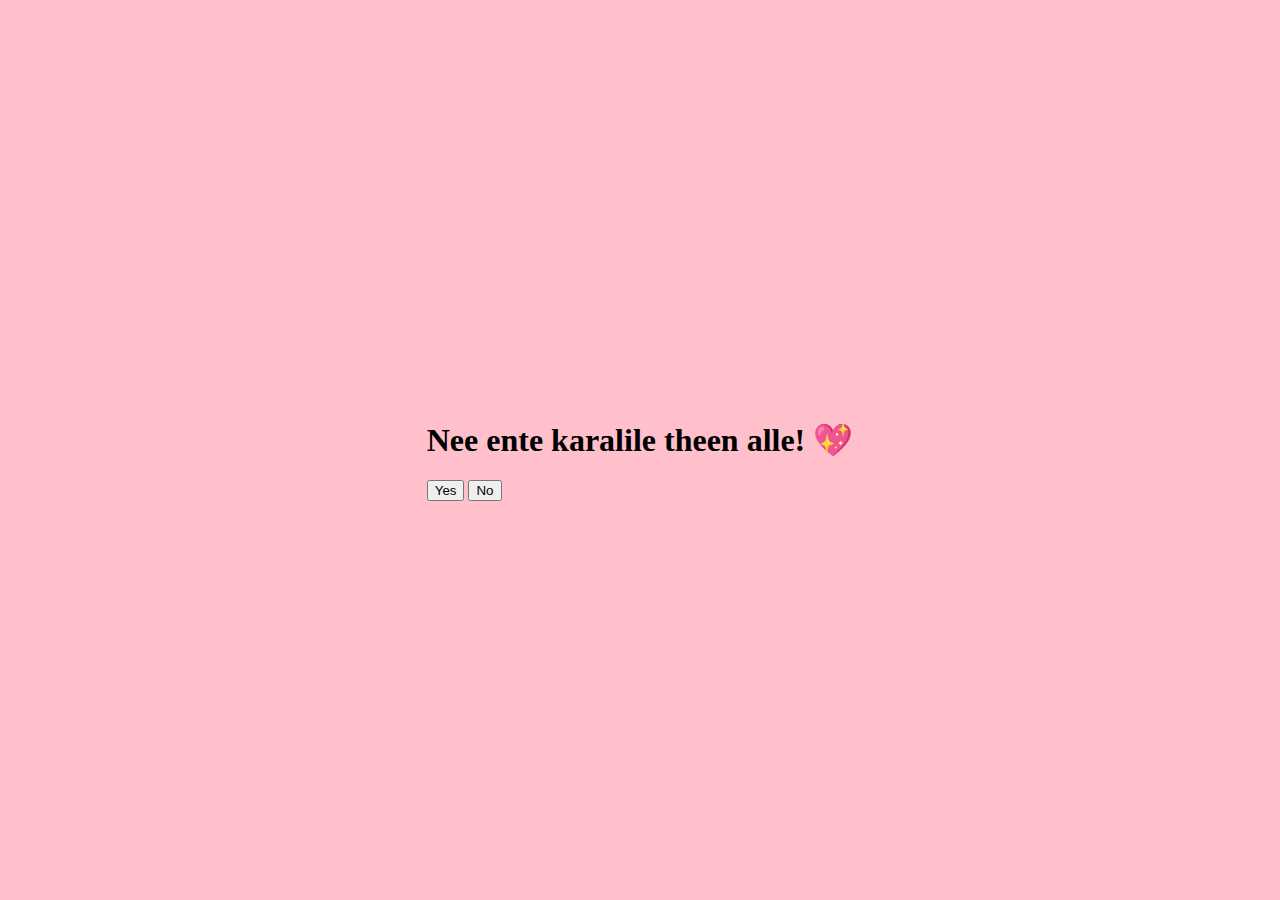
==== page1.html @ 21fe15ef "Create page1.html" ====
<!DOCTYPE html>
<html lang="en">
<head>
    <meta charset="UTF-8">
    <meta name="viewport" content="width=device-width, initial-scale=1.0">
    <title>Ente Theen! 🍯</title>
    <link rel="stylesheet" href="style.css">
</head>
<body>

    <div class="page-container">
        <h1>Nee ente karalile theen alle! 💖</h1>
        <div class="button-container">
            <button class="yes-button" onclick="goToNextPage()">Yes</button>
            <button class="no-button" onclick="trickNoButton()">No</button>
        </div>
    </div>

    <script src="script.js"></script>
</body>
</html>
---- style.css ----
body {
    margin: 0;
    padding: 0;
    display: flex;
    justify-content: center;
    align-items: center;
    height: 100vh;
    background-color: pink;
    overflow: hidden;
}

.envelope-container {
    position: relative;
    width: 250px;
    height: 200px;
    cursor: pointer;
}

.envelope {
    position: absolute;
    width: 100%;
    height: 100%;
    background-color: red;
    border-radius: 10px;
    display: flex;
    justify-content: center;
    align-items: flex-end;
    overflow: hidden;
}

.flap {
    position: absolute;
    top: 0;
    width: 100%;
    height: 50%;
    background-color: darkred;
    clip-path: polygon(0% 100%, 50% 0%, 100% 100%);
}

.letter {
    position: absolute;
    width: 90%;
    height: 70%;
    background-color: white;
    text-align: center;
    padding: 10px;
    transform: translateY(100%);
    transition: transform 0.5s ease-in-out;
}

.letter p {
    font-size: 18px;
    font-weight: bold;
    color: black;
}

.envelope-container:hover .letter {
    transform: translateY(0);
}

.floating-elements {
    position: absolute;
    width: 100%;
    height: 100%;
    pointer-events: none;
}

/* Heart animations */
@keyframes floatUp {
    from { transform: translateY(100vh); opacity: 1; }
    to { transform: translateY(-10vh); opacity: 0; }
}
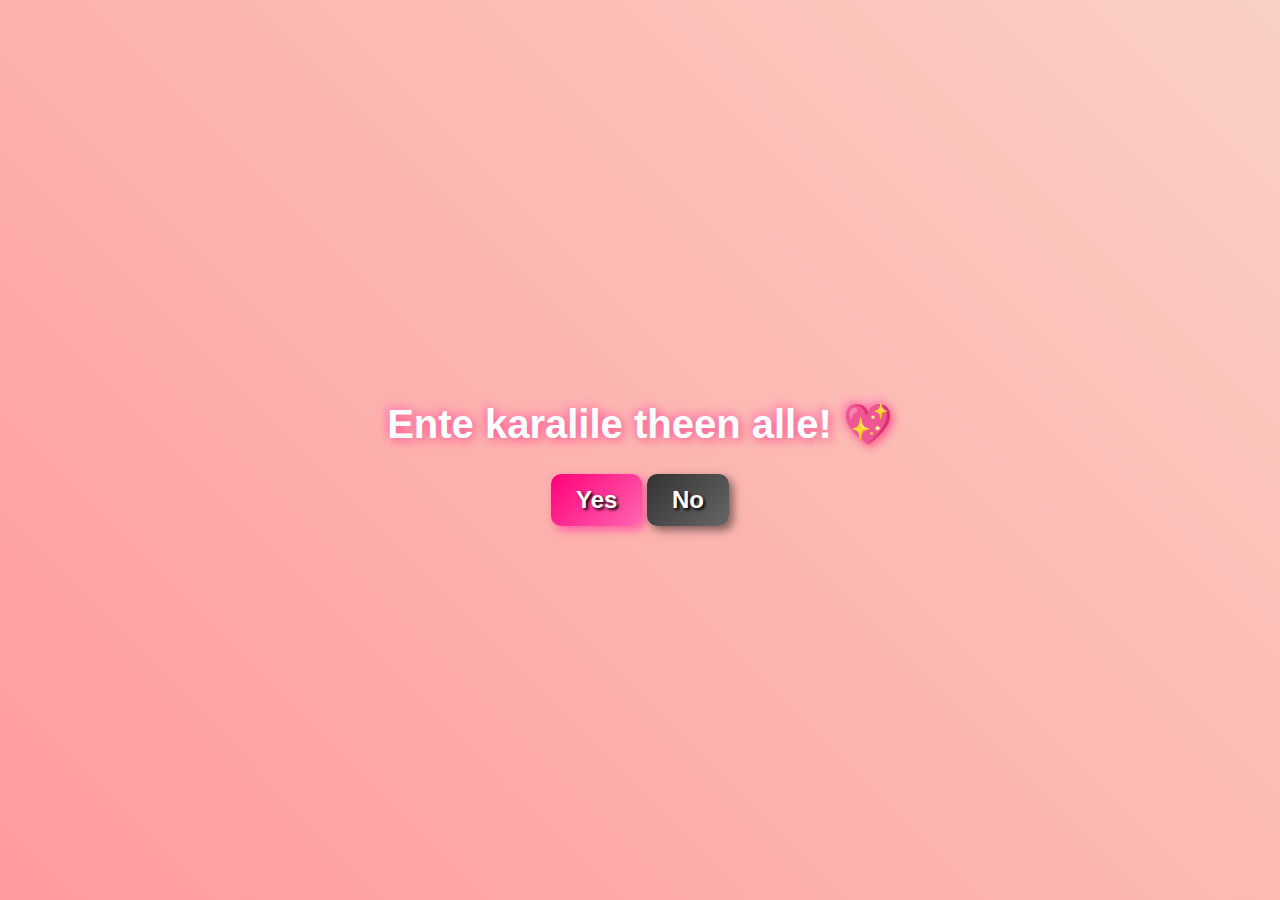
==== commit 22bdf5a4: "Update page1.html" ====
--- a/page1.html
+++ b/page1.html
@@ -3,13 +3,13 @@
 <head>
     <meta charset="UTF-8">
     <meta name="viewport" content="width=device-width, initial-scale=1.0">
-    <title>Ente Theen! 🍯</title>
+    <title>Ente Karalile Theen Alle! 💖</title>
     <link rel="stylesheet" href="style.css">
 </head>
 <body>
 
     <div class="page-container">
-        <h1>Nee ente karalile theen alle! 💖</h1>
+        <h1>Ente karalile theen alle! 💖</h1>
         <div class="button-container">
             <button class="yes-button" onclick="goToNextPage()">Yes</button>
             <button class="no-button" onclick="trickNoButton()">No</button>
--- a/style.css
+++ b/style.css
@@ -1,72 +1,83 @@
+/* 🌟 General Styling */
 body {
+    font-family: 'Poppins', sans-serif;
+    background: linear-gradient(45deg, #ff9a9e, #fad0c4);
+    text-align: center;
     margin: 0;
-    padding: 0;
+    height: 100vh;
+    overflow: hidden;
     display: flex;
+    align-items: center;
     justify-content: center;
-    align-items: center;
-    height: 100vh;
-    background-color: pink;
-    overflow: hidden;
 }
 
-.envelope-container {
-    position: relative;
-    width: 250px;
-    height: 200px;
-    cursor: pointer;
+/* 💖 Page Container */
+.page-container {
+    text-align: center;
+    max-width: 80%;
+    padding: 20px;
 }
 
-.envelope {
-    position: absolute;
-    width: 100%;
-    height: 100%;
-    background-color: red;
-    border-radius: 10px;
-    display: flex;
-    justify-content: center;
-    align-items: flex-end;
-    overflow: hidden;
+/* ✨ Glowing Text */
+h1 {
+    font-size: 2.5em;
+    color: white;
+    text-shadow: 3px 3px 10px #ff5c8d, -3px -3px 10px #ff7eb3;
+    animation: glowText 2s infinite alternate;
 }
 
-.flap {
-    position: absolute;
-    top: 0;
-    width: 100%;
-    height: 50%;
-    background-color: darkred;
-    clip-path: polygon(0% 100%, 50% 0%, 100% 100%);
+@keyframes glowText {
+    0% { text-shadow: 3px 3px 10px #ff5c8d; }
+    100% { text-shadow: 3px 3px 20px #ff0033; }
 }
 
-.letter {
-    position: absolute;
-    width: 90%;
-    height: 70%;
-    background-color: white;
-    text-align: center;
-    padding: 10px;
-    transform: translateY(100%);
-    transition: transform 0.5s ease-in-out;
+/* 🎭 3D Buttons */
+button {
+    font-size: 1.5em;
+    padding: 12px 25px;
+    border: none;
+    border-radius: 10px;
+    background: linear-gradient(135deg, #ff0077, #ff66b2);
+    color: white;
+    font-weight: bold;
+    text-shadow: 2px 2px 3px black;
+    box-shadow: 4px 4px 10px rgba(255, 0, 150, 0.5);
+    cursor: pointer;
+    transition: all 0.3s ease;
 }
 
-.letter p {
-    font-size: 18px;
-    font-weight: bold;
-    color: black;
+button:hover {
+    transform: scale(1.1);
+    box-shadow: 6px 6px 15px rgba(255, 0, 150, 0.8);
 }
 
-.envelope-container:hover .letter {
-    transform: translateY(0);
+/* 🎭 Special No Button */
+.no-button {
+    background: linear-gradient(135deg, #333, #666);
+    box-shadow: 4px 4px 10px rgba(0, 0, 0, 0.5);
+}
+
+.no-button:hover {
+    transform: scale(1.1);
+    box-shadow: 6px 6px 15px rgba(0, 0, 0, 0.8);
+}
+
+/* ❤️ Floating Hearts */
+@keyframes floatUp {
+    0% { transform: translateY(100vh) scale(0.5); opacity: 0; }
+    100% { transform: translateY(-10vh) scale(1.5); opacity: 1; }
 }
 
 .floating-elements {
     position: absolute;
     width: 100%;
-    height: 100%;
+    height: 100vh;
     pointer-events: none;
 }
 
-/* Heart animations */
-@keyframes floatUp {
-    from { transform: translateY(100vh); opacity: 1; }
-    to { transform: translateY(-10vh); opacity: 0; }
+.floating-elements div {
+    position: absolute;
+    font-size: 2em;
+    color: rgba(255, 50, 100, 0.8);
+    animation: floatUp 5s linear infinite;
 }
